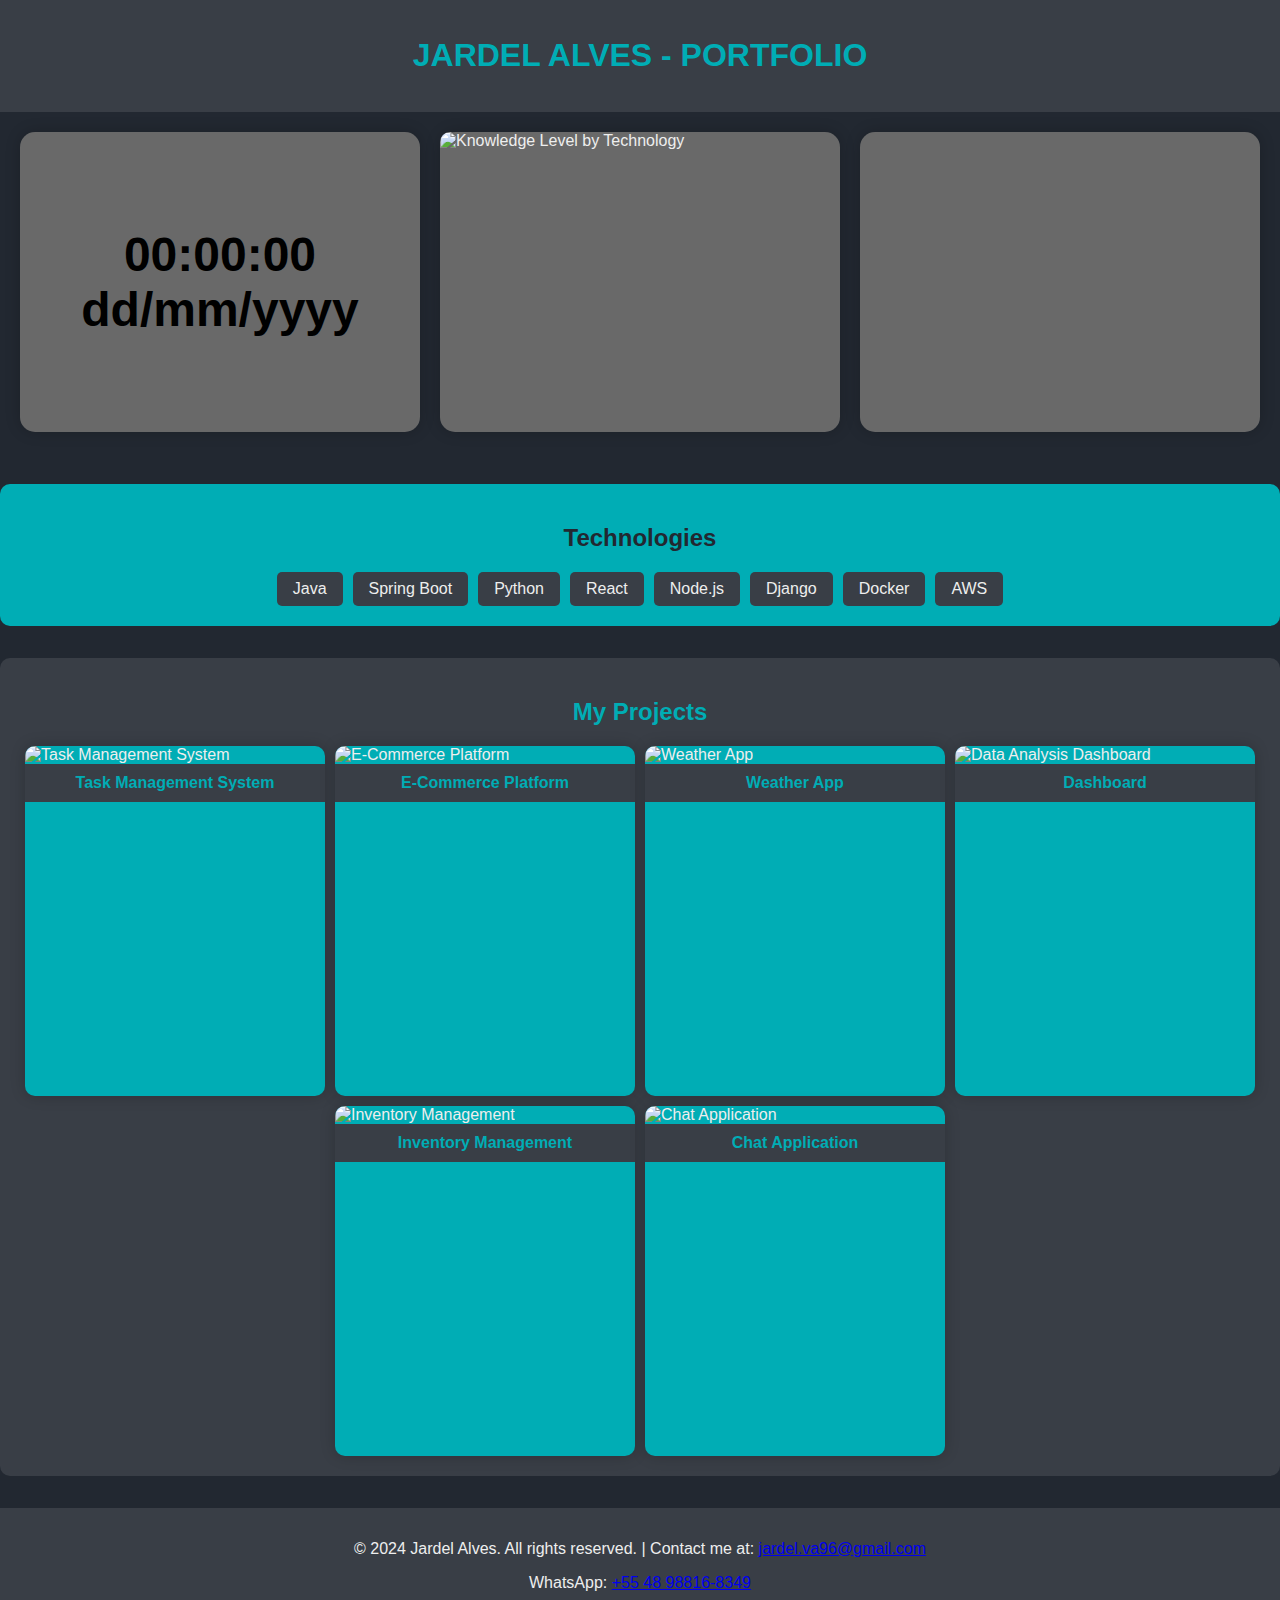
==== index.html @ eda0aeb1 "Update index.html" ====
<!DOCTYPE html>
<html lang="en">
<head>
    <meta charset="UTF-8">
    <meta name="viewport" content="width=device-width, initial-scale=1.0">
    <link rel="stylesheet" href="https://unpkg.com/leaflet@1.7.1/dist/leaflet.css" />
    <title>Jardel Alves - Portfolio</title>
    <style>
        body {
            background-color: #222831;
            color: #eeeeee;
            font-family: 'Roboto', sans-serif;
            margin: 0;
            padding: 0;
            cursor: ('https://raw.githubusercontent.com/jardelva96/jardelva96.github.io/main/other/clique.png'), auto;
        }

        header {
            background-color: #393e46;
            padding: 1rem;
            text-align: center;
            color: #00adb5;
        }

        .content-container {
            display: flex;
            justify-content: space-between;
            gap: 20px;
            padding: 20px;
        }

        .clock-frame, .chart-container, #map {
            width: 600px;
            height: 300px;
            background-color: #696969;
            border-radius: 15px;
            box-shadow: 0px 0px 15px rgba(0, 0, 0, 0.2);
            display: flex;
            justify-content: center;
            align-items: center;
        }

        .clock {
        font-size: 3rem; /* Aumente o valor para aumentar o tamanho das letras */
        color: #000000;
        font-weight: bold; /* Deixa o texto em negrito */
       text-align: center;
        }

        
        .chart-container img {
            width: 100%;
            height: 100%;
            border-radius: 10px;
        }

        .technologies {
            margin-top: 2rem;
            background-color: #00adb5;
            padding: 20px;
            border-radius: 10px;
            text-align: center;
        }

        .technologies h2 {
            color: #222831;
        }

        .technologies-list {
            display: flex;
            flex-wrap: wrap;
            justify-content: center;
            gap: 10px;
        }

        .technologies-list a {
            background-color: #393e46;
            color: #eeeeee;
            padding: 0.5rem 1rem;
            border-radius: 5px;
            text-decoration: none;
            transition: background 0.3s ease;
        }

        .technologies-list a:hover {
            background-color: #eeeeee;
            color: #222831;
        }

        .projects {
            background-color: #393e46;
            padding: 20px;
            border-radius: 10px;
            margin-top: 2rem;
        }

        .projects h2 {
            color: #00adb5;
            text-align: center;
        }

        .projects-grid {
            display: flex;
            flex-wrap: wrap;
            gap: 10px;
            justify-content: center;
        }

        .project-item {
            background-color: #00adb5;
            width: 300px;
            height: 350px;
            border-radius: 10px;
            box-shadow: 0px 0px 15px rgba(0, 0, 0, 0.2);
            overflow: hidden;
            transition: transform 0.3s ease;
        }

        .project-item:hover {
            transform: scale(1.05);
        }

        .project-item img {
            width: 100%;
            height: 85%;
            object-fit: cover;
        }

        .project-item a {
            display: block;
            padding: 10px;
            background-color: #393e46;
            color: #00adb5;
            text-align: center;
            text-decoration: none;
            font-weight: bold;
        }

        footer {
            background-color: #393e46;
            color: #eeeeee;
            padding: 1rem;
            text-align: center;
            margin-top: 2rem;
        }
    </style>
</head>
<body>

    <header>
        <h1>JARDEL ALVES - PORTFOLIO</h1>
    </header>

    <div class="content-container">
        <div class="clock-frame">
            <div>
                <div id="time" class="clock">00:00:00</div>
                <div id="date" class="clock">dd/mm/yyyy</div>
            </div>
        </div>
        <div class="chart-container">
            <img src="https://raw.githubusercontent.com/jardelva96/jardelva96.github.io/main/images/knowledge_chart.png" alt="Knowledge Level by Technology">
        </div>
        <div id="map"></div>
    </div>

    <section class="technologies">
        <h2>Technologies</h2>
        <div class="technologies-list">
            <a href="https://www.oracle.com/java/" target="_blank">Java</a>
            <a href="https://spring.io/" target="_blank">Spring Boot</a>
            <a href="https://www.python.org/" target="_blank">Python</a>
            <a href="https://react.dev/" target="_blank">React</a>
            <a href="https://nodejs.org/" target="_blank">Node.js</a>
            <a href="https://www.djangoproject.com/" target="_blank">Django</a>
            <a href="https://www.docker.com/" target="_blank">Docker</a>
            <a href="https://aws.amazon.com/" target="_blank">AWS</a>
        </div>
    </section>

    <section class="projects">
        <h2>My Projects</h2>
        <div class="projects-grid">
            <div class="project-item">
                <img src="https://raw.githubusercontent.com/jardelva96/jardelva96.github.io/main/images/task.jpg" alt="Task Management System">
                <a href="https://github.com/jardelva96/task-manager" target="_blank">Task Management System</a>
            </div>
            <div class="project-item">
                <img src="https://raw.githubusercontent.com/jardelva96/jardelva96.github.io/main/images/ecommerce.jpg" alt="E-Commerce Platform">
                <a href="https://github.com/jardelva96/e-commerce-website" target="_blank">E-Commerce Platform</a>
            </div>
            <div class="project-item">
                <img src="https://raw.githubusercontent.com/jardelva96/jardelva96.github.io/main/images/weather.jpg" alt="Weather App">
                <a href="https://github.com/jardelva96/weather-app" target="_blank">Weather App</a>
            </div>
            <div class="project-item">
                <img src="https://raw.githubusercontent.com/jardelva96/jardelva96.github.io/main/images/data.jpg" alt="Data Analysis Dashboard">
                <a href="https://github.com/jardelva96/dashboard_fullstack" target="_blank">Dashboard</a>
            </div>
            <div class="project-item">
                <img src="https://raw.githubusercontent.com/jardelva96/jardelva96.github.io/main/images/inventory.jpg" alt="Inventory Management">
                <a href="https://github.com/jardelva96/inventory-management" target="_blank">Inventory Management</a>
            </div>
            <div class="project-item">
                <img src="https://raw.githubusercontent.com/jardelva96/jardelva96.github.io/main/images/chat.jpg" alt="Chat Application">
                <a href="https://github.com/jardelva96/chat-app" target="_blank">Chat Application</a>
            </div>
        </div>
    </section>

    <footer>
        <p>&copy; 2024 Jardel Alves. All rights reserved. | Contact me at: <a href="mailto:jardel.va96@gmail.com">jardel.va96@gmail.com</a></p>
        <p>WhatsApp: <a href="https://wa.me/5548988168349?text=Olá%20Jardel!">+55 48 98816-8349</a></p>
    </footer>

    <script src="https://unpkg.com/leaflet@1.7.1/dist/leaflet.js"></script>
    <script>
        document.addEventListener('DOMContentLoaded', () => {
            const map = L.map('map').setView([-27.5954, -48.5480], 12);
            L.tileLayer('https://{s}.tile.openstreetmap.org/{z}/{x}/{y}.png', {
                maxZoom: 18,
                attribution: '&copy; OpenStreetMap contributors'
            }).addTo(map);
            L.marker([-27.5954, -48.5480]).addTo(map).bindPopup('Florianópolis, SC').openPopup();

            const timeElement = document.getElementById('time');
            const dateElement = document.getElementById('date');
            const updateTime = () => {
                const now = new Date();
                timeElement.textContent = now.toLocaleTimeString();
                dateElement.textContent = now.toLocaleDateString();
            };
            setInterval(updateTime, 1000);
            updateTime();
        });
    </script>
</body>
</html>
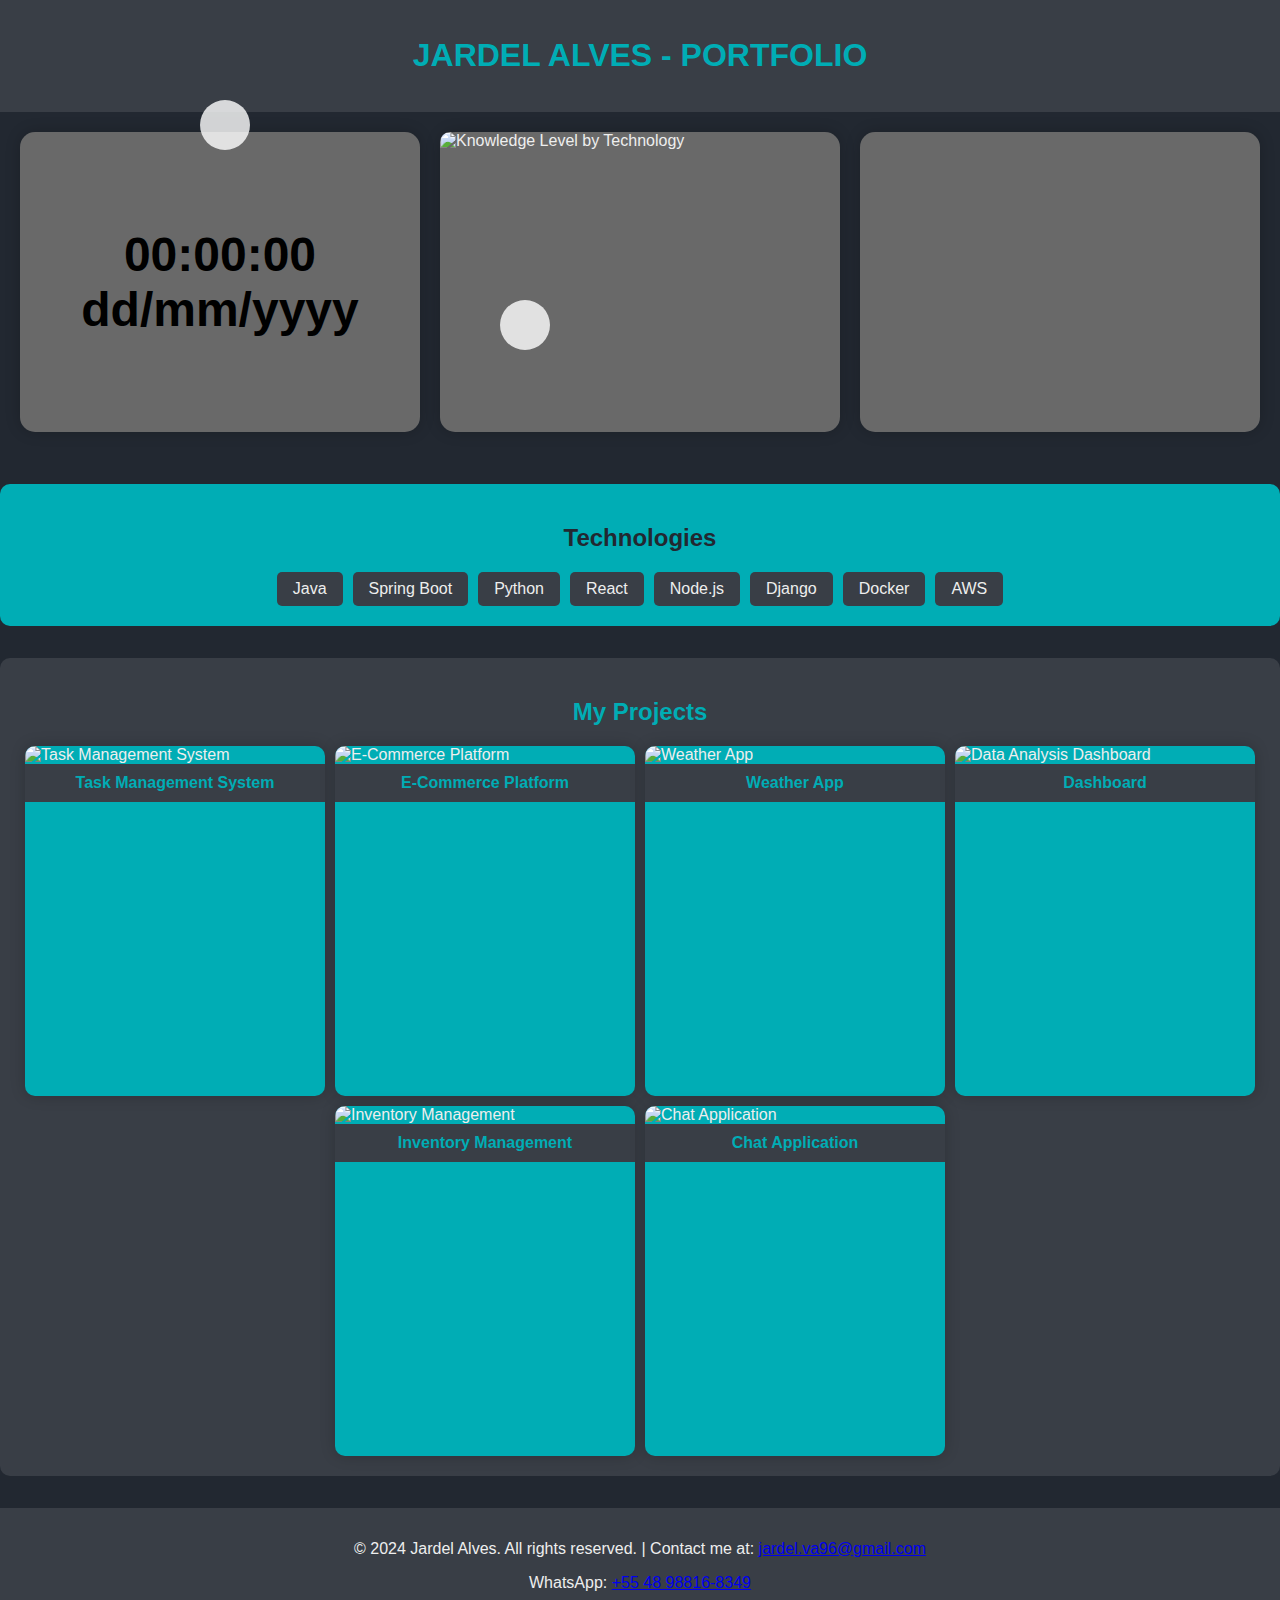
==== commit f8726afb: "Update index.html" ====
--- a/index.html
+++ b/index.html
@@ -143,6 +143,33 @@
             text-align: center;
             margin-top: 2rem;
         }
+.flying-object {
+  position: absolute;
+  width: 50px;
+  height: 50px;
+  background-color: rgba(255, 255, 255, 0.8);
+  border-radius: 50%;
+  animation: float 5s infinite ease-in-out;
+}
+
+@keyframes float {
+  0% {
+    transform: translateY(0) translateX(0);
+  }
+  50% {
+    transform: translateY(-20px) translateX(20px);
+  }
+  100% {
+    transform: translateY(0) translateX(0);
+  }
+}
+
+ .flying-object {
+    position: absolute;
+    transition: all 2s ease-in-out;
+    z-index: 10; /* Para garantir que os objetos apareçam acima */
+}
+       
     </style>
 </head>
 <body>
@@ -151,6 +178,11 @@
         <h1>JARDEL ALVES - PORTFOLIO</h1>
     </header>
 
+
+<div class="flying-object" style="top: 100px; left: 200px;"></div>
+<div class="flying-object" style="top: 300px; left: 500px;"></div>
+
+    
     <div class="content-container">
         <div class="clock-frame">
             <div>
@@ -212,27 +244,53 @@
         <p>&copy; 2024 Jardel Alves. All rights reserved. | Contact me at: <a href="mailto:jardel.va96@gmail.com">jardel.va96@gmail.com</a></p>
         <p>WhatsApp: <a href="https://wa.me/5548988168349?text=Olá%20Jardel!">+55 48 98816-8349</a></p>
     </footer>
-
-    <script src="https://unpkg.com/leaflet@1.7.1/dist/leaflet.js"></script>
-    <script>
-        document.addEventListener('DOMContentLoaded', () => {
-            const map = L.map('map').setView([-27.5954, -48.5480], 12);
-            L.tileLayer('https://{s}.tile.openstreetmap.org/{z}/{x}/{y}.png', {
-                maxZoom: 18,
-                attribution: '&copy; OpenStreetMap contributors'
-            }).addTo(map);
-            L.marker([-27.5954, -48.5480]).addTo(map).bindPopup('Florianópolis, SC').openPopup();
-
-            const timeElement = document.getElementById('time');
-            const dateElement = document.getElementById('date');
-            const updateTime = () => {
-                const now = new Date();
-                timeElement.textContent = now.toLocaleTimeString();
-                dateElement.textContent = now.toLocaleDateString();
-            };
-            setInterval(updateTime, 1000);
-            updateTime();
-        });
-    </script>
+<script> 
+    document.addEventListener('DOMContentLoaded', () => {
+    // Inicializa o mapa
+    const map = L.map('map').setView([-27.5954, -48.5480], 12);
+    L.tileLayer('https://{s}.tile.openstreetmap.org/{z}/{x}/{y}.png', {
+        maxZoom: 18,
+        attribution: '&copy; OpenStreetMap contributors'
+    }).addTo(map);
+    L.marker([-27.5954, -48.5480]).addTo(map).bindPopup('Florianópolis, SC').openPopup();
+
+    // Atualiza data e hora
+    const timeElement = document.getElementById('time');
+    const dateElement = document.getElementById('date');
+    const updateTime = () => {
+        const now = new Date();
+        timeElement.textContent = now.toLocaleTimeString();
+        dateElement.textContent = now.toLocaleDateString();
+    };
+    setInterval(updateTime, 1000);
+    updateTime();
+
+    // Função para criar objetos voadores
+    const createFlyingObject = () => {
+        const object = document.createElement('div');
+        object.className = 'flying-object';
+        object.style.position = 'absolute';
+        object.style.width = `${Math.random() * 30 + 20}px`; // Tamanhos variáveis
+        object.style.height = `${Math.random() * 30 + 20}px`;
+        object.style.borderRadius = '50%';
+        object.style.backgroundColor = `rgba(${Math.random() * 255}, ${Math.random() * 255}, ${Math.random() * 255}, 0.7)`;
+        object.style.top = `${Math.random() * window.innerHeight}px`;
+        object.style.left = `${Math.random() * window.innerWidth}px`;
+
+        document.body.appendChild(object);
+
+        // Atualiza posição a cada 2 segundos
+        setInterval(() => {
+            object.style.top = `${Math.random() * window.innerHeight}px`;
+            object.style.left = `${Math.random() * window.innerWidth}px`;
+        }, 2000);
+    };
+
+    // Criar vários objetos
+    for (let i = 0; i < 5; i++) {
+        createFlyingObject();
+    }
+});
+</script> 
 </body>
 </html>
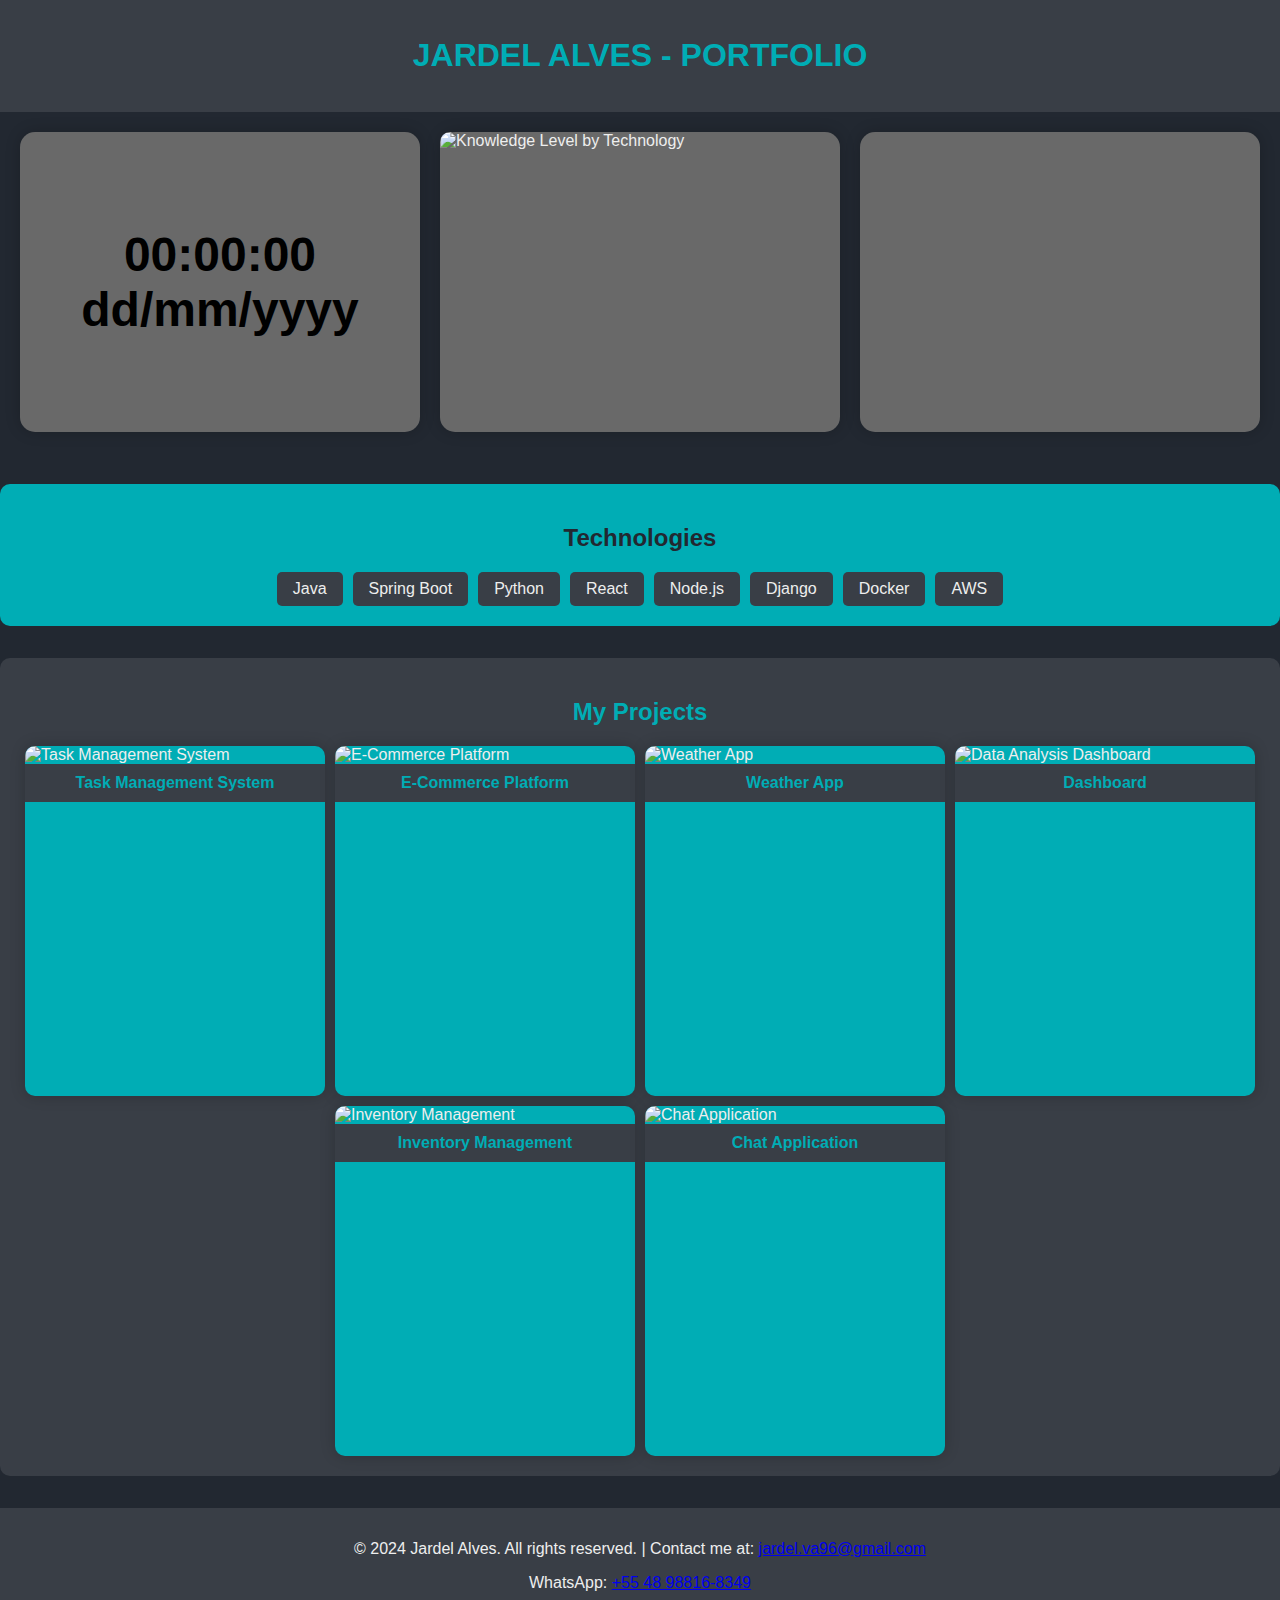
==== commit 9fa1ef6d: "Update index.html" ====
--- a/index.html
+++ b/index.html
@@ -143,32 +143,7 @@
             text-align: center;
             margin-top: 2rem;
         }
-.flying-object {
-  position: absolute;
-  width: 50px;
-  height: 50px;
-  background-color: rgba(255, 255, 255, 0.8);
-  border-radius: 50%;
-  animation: float 5s infinite ease-in-out;
-}
-
-@keyframes float {
-  0% {
-    transform: translateY(0) translateX(0);
-  }
-  50% {
-    transform: translateY(-20px) translateX(20px);
-  }
-  100% {
-    transform: translateY(0) translateX(0);
-  }
-}
-
- .flying-object {
-    position: absolute;
-    transition: all 2s ease-in-out;
-    z-index: 10; /* Para garantir que os objetos apareçam acima */
-}
+
        
     </style>
 </head>
@@ -244,53 +219,25 @@
         <p>&copy; 2024 Jardel Alves. All rights reserved. | Contact me at: <a href="mailto:jardel.va96@gmail.com">jardel.va96@gmail.com</a></p>
         <p>WhatsApp: <a href="https://wa.me/5548988168349?text=Olá%20Jardel!">+55 48 98816-8349</a></p>
     </footer>
-<script> 
-    document.addEventListener('DOMContentLoaded', () => {
-    // Inicializa o mapa
-    const map = L.map('map').setView([-27.5954, -48.5480], 12);
-    L.tileLayer('https://{s}.tile.openstreetmap.org/{z}/{x}/{y}.png', {
-        maxZoom: 18,
-        attribution: '&copy; OpenStreetMap contributors'
-    }).addTo(map);
-    L.marker([-27.5954, -48.5480]).addTo(map).bindPopup('Florianópolis, SC').openPopup();
-
-    // Atualiza data e hora
-    const timeElement = document.getElementById('time');
-    const dateElement = document.getElementById('date');
-    const updateTime = () => {
-        const now = new Date();
-        timeElement.textContent = now.toLocaleTimeString();
-        dateElement.textContent = now.toLocaleDateString();
-    };
-    setInterval(updateTime, 1000);
-    updateTime();
-
-    // Função para criar objetos voadores
-    const createFlyingObject = () => {
-        const object = document.createElement('div');
-        object.className = 'flying-object';
-        object.style.position = 'absolute';
-        object.style.width = `${Math.random() * 30 + 20}px`; // Tamanhos variáveis
-        object.style.height = `${Math.random() * 30 + 20}px`;
-        object.style.borderRadius = '50%';
-        object.style.backgroundColor = `rgba(${Math.random() * 255}, ${Math.random() * 255}, ${Math.random() * 255}, 0.7)`;
-        object.style.top = `${Math.random() * window.innerHeight}px`;
-        object.style.left = `${Math.random() * window.innerWidth}px`;
-
-        document.body.appendChild(object);
-
-        // Atualiza posição a cada 2 segundos
-        setInterval(() => {
-            object.style.top = `${Math.random() * window.innerHeight}px`;
-            object.style.left = `${Math.random() * window.innerWidth}px`;
-        }, 2000);
-    };
-
-    // Criar vários objetos
-    for (let i = 0; i < 5; i++) {
-        createFlyingObject();
-    }
-});
-</script> 
+<script>
+        document.addEventListener('DOMContentLoaded', () => {
+            const map = L.map('map').setView([-27.5954, -48.5480], 12);
+            L.tileLayer('https://{s}.tile.openstreetmap.org/{z}/{x}/{y}.png', {
+                maxZoom: 18,
+                attribution: '&copy; OpenStreetMap contributors'
+            }).addTo(map);
+            L.marker([-27.5954, -48.5480]).addTo(map).bindPopup('Florianópolis, SC').openPopup();
+
+            const timeElement = document.getElementById('time');
+            const dateElement = document.getElementById('date');
+            const updateTime = () => {
+                const now = new Date();
+                timeElement.textContent = now.toLocaleTimeString();
+                dateElement.textContent = now.toLocaleDateString();
+            };
+            setInterval(updateTime, 1000);
+            updateTime();
+        });
+    </script>
 </body>
 </html>
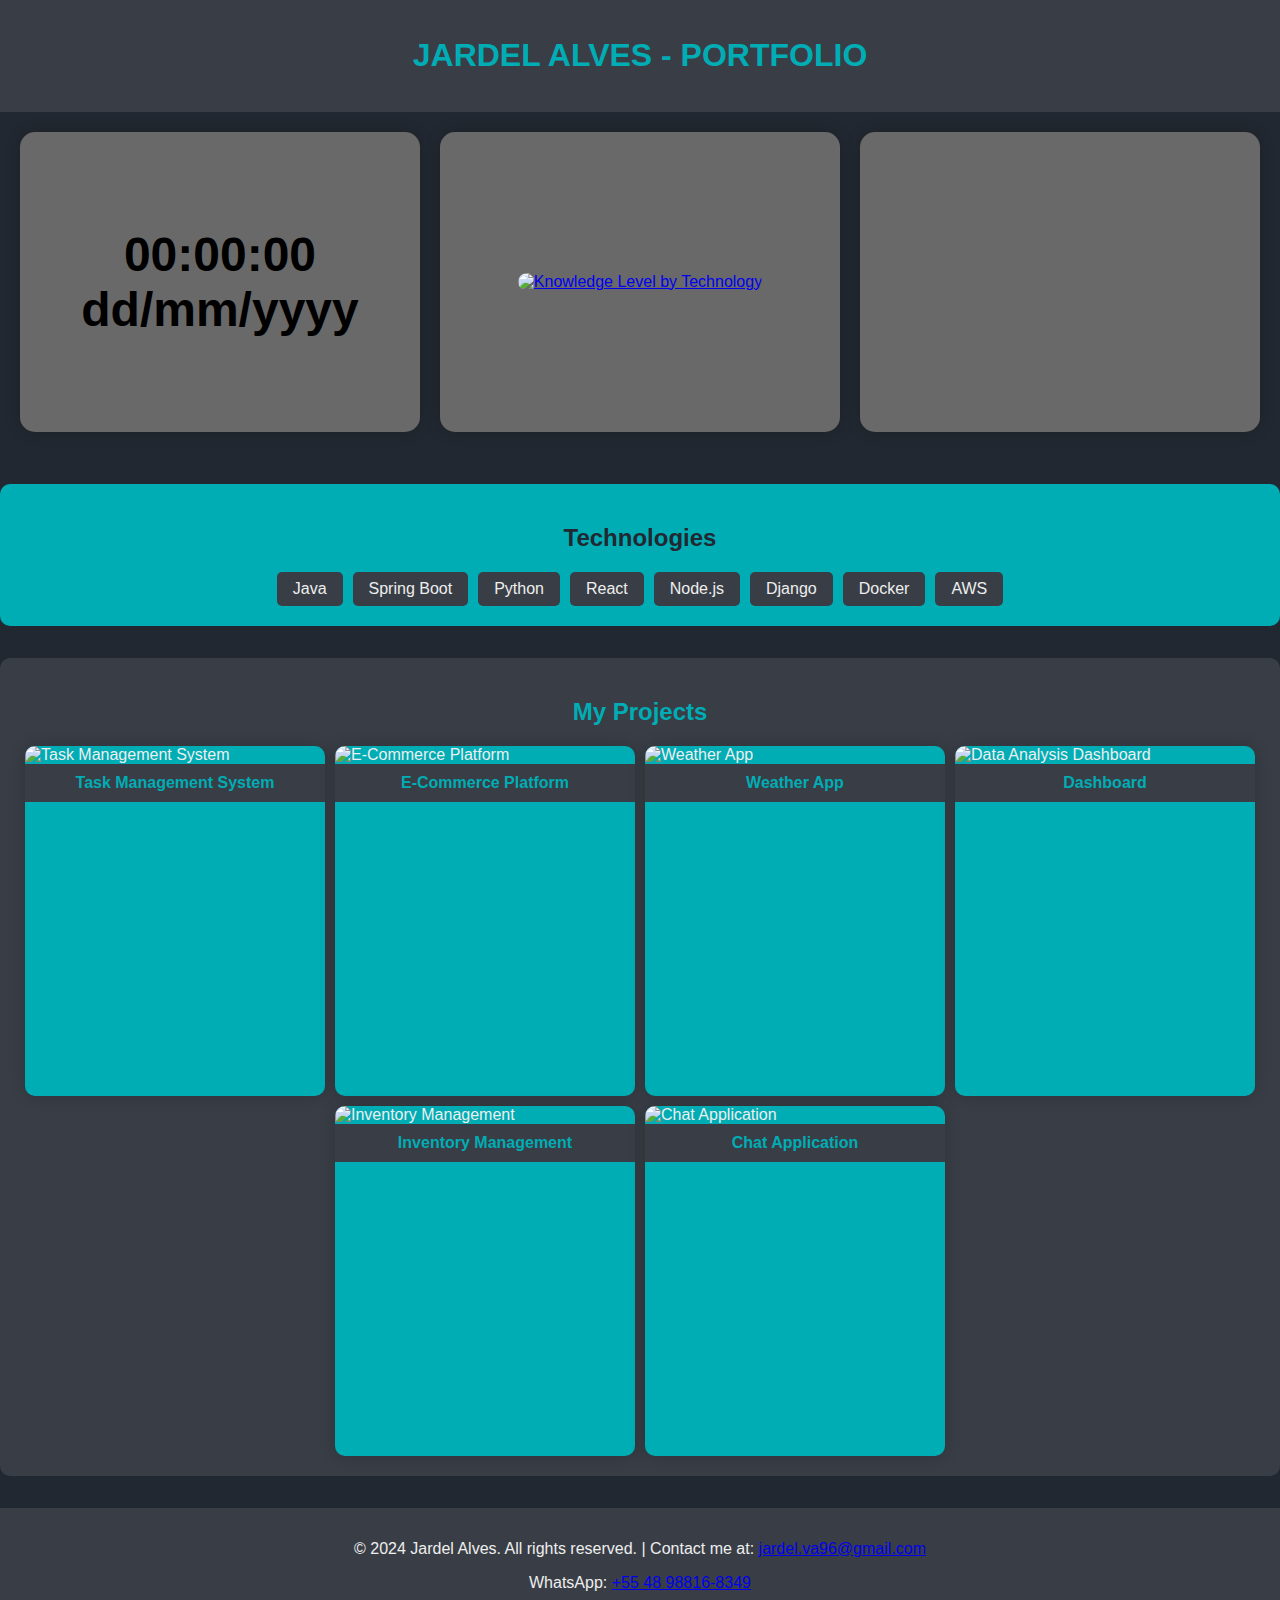
==== commit 65d037ef: "Update index.html" ====
--- a/index.html
+++ b/index.html
@@ -152,11 +152,6 @@
     <header>
         <h1>JARDEL ALVES - PORTFOLIO</h1>
     </header>
-
-
-<div class="flying-object" style="top: 100px; left: 200px;"></div>
-<div class="flying-object" style="top: 300px; left: 500px;"></div>
-
     
     <div class="content-container">
         <div class="clock-frame">
@@ -166,7 +161,9 @@
             </div>
         </div>
         <div class="chart-container">
-            <img src="https://raw.githubusercontent.com/jardelva96/jardelva96.github.io/main/images/knowledge_chart.png" alt="Knowledge Level by Technology">
+            <a href="https://github.com/jardelva96/Knowledge-Level-with-python.git" title="Veja o código no GitHub">
+                <img src="https://raw.githubusercontent.com/jardelva96/jardelva96.github.io/main/images/knowledge_chart.png" alt="Knowledge Level by Technology">
+            </a>
         </div>
         <div id="map"></div>
     </div>
@@ -219,8 +216,10 @@
         <p>&copy; 2024 Jardel Alves. All rights reserved. | Contact me at: <a href="mailto:jardel.va96@gmail.com">jardel.va96@gmail.com</a></p>
         <p>WhatsApp: <a href="https://wa.me/5548988168349?text=Olá%20Jardel!">+55 48 98816-8349</a></p>
     </footer>
-<script>
+<script src="https://unpkg.com/leaflet@1.9.3/dist/leaflet.js"></script>
+    <script>
         document.addEventListener('DOMContentLoaded', () => {
+            // Inicializa o mapa
             const map = L.map('map').setView([-27.5954, -48.5480], 12);
             L.tileLayer('https://{s}.tile.openstreetmap.org/{z}/{x}/{y}.png', {
                 maxZoom: 18,
@@ -228,12 +227,20 @@
             }).addTo(map);
             L.marker([-27.5954, -48.5480]).addTo(map).bindPopup('Florianópolis, SC').openPopup();
 
+            // Atualiza hora e data
             const timeElement = document.getElementById('time');
             const dateElement = document.getElementById('date');
             const updateTime = () => {
                 const now = new Date();
-                timeElement.textContent = now.toLocaleTimeString();
-                dateElement.textContent = now.toLocaleDateString();
+                const hours = String(now.getHours()).padStart(2, '0');
+                const minutes = String(now.getMinutes()).padStart(2, '0');
+                const seconds = String(now.getSeconds()).padStart(2, '0');
+                timeElement.textContent = `${hours}:${minutes}:${seconds}`;
+
+                const day = String(now.getDate()).padStart(2, '0');
+                const month = String(now.getMonth() + 1).padStart(2, '0');
+                const year = now.getFullYear();
+                dateElement.textContent = `${day}/${month}/${year}`;
             };
             setInterval(updateTime, 1000);
             updateTime();
